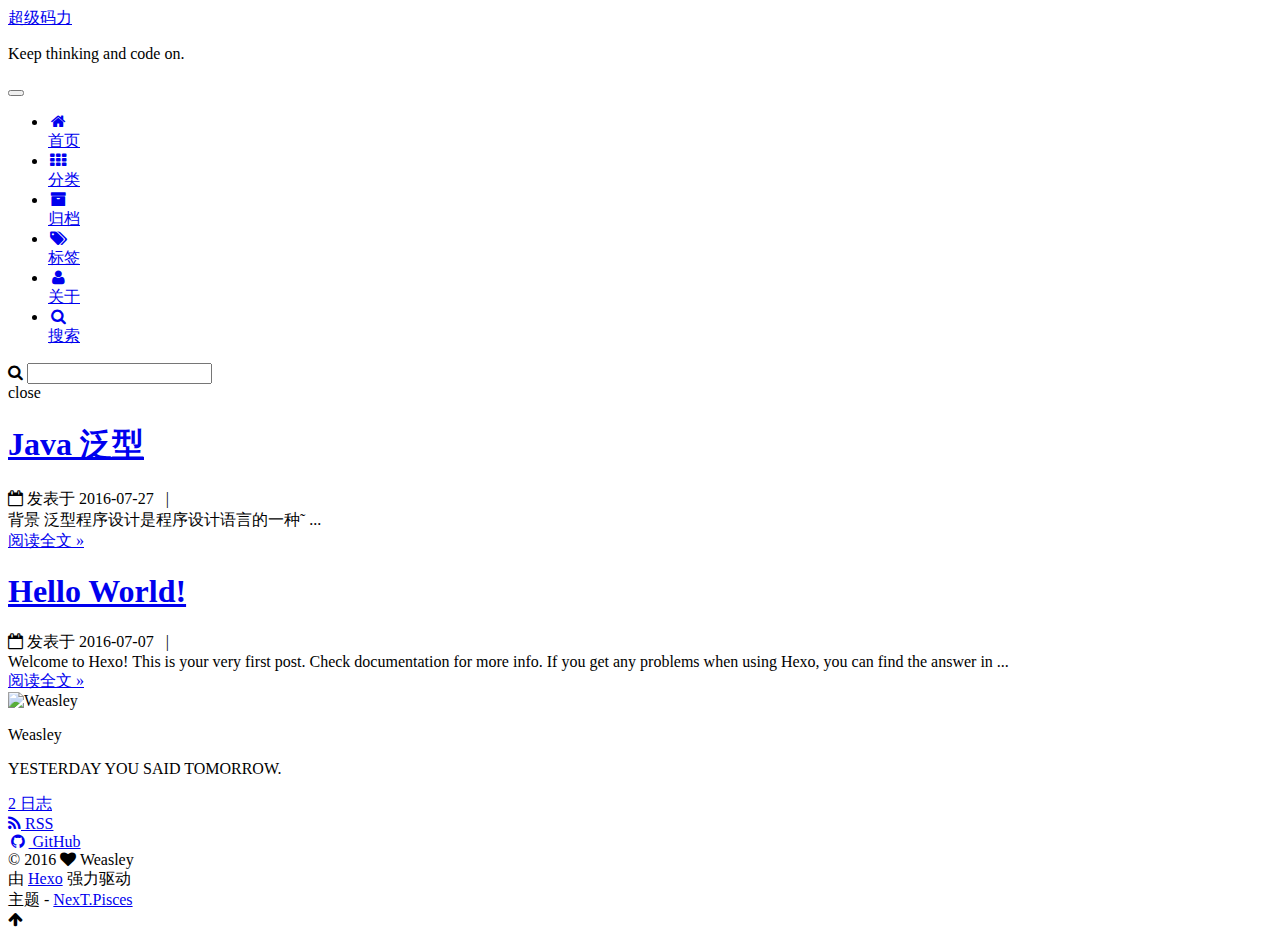
==== index.html @ dc6e518f "Site updated: 2016-11-03 21:02:39" ====
<!doctype html>



  


<html class="theme-next pisces use-motion">
<head>
  <meta charset="UTF-8"/>
<meta http-equiv="X-UA-Compatible" content="IE=edge,chrome=1" />
<meta name="viewport" content="width=device-width, initial-scale=1, maximum-scale=1"/>



<meta http-equiv="Cache-Control" content="no-transform" />
<meta http-equiv="Cache-Control" content="no-siteapp" />












  
  
  <link href="/lib/fancybox/source/jquery.fancybox.css?v=2.1.5" rel="stylesheet" type="text/css" />




  
  
  
  

  
    
    
  

  

  

  

  

  
    
    
    <link href="//fonts.googleapis.com/css?family=Lato:300,300italic,400,400italic,700,700italic&subset=latin,latin-ext" rel="stylesheet" type="text/css">
  






<link href="/lib/font-awesome/css/font-awesome.min.css?v=4.4.0" rel="stylesheet" type="text/css" />

<link href="/css/main.css?v=5.0.2" rel="stylesheet" type="text/css" />


  <meta name="keywords" content="Hexo, NexT" />





  <link rel="alternate" href="/atom.xml" title="超级码力" type="application/atom+xml" />




  <link rel="shortcut icon" type="image/x-icon" href="/favicon.ico?v=5.0.2" />






<meta name="description" content="YESTERDAY YOU SAID TOMORROW.">
<meta property="og:type" content="website">
<meta property="og:title" content="超级码力">
<meta property="og:url" content="http://yoursite.com/index.html">
<meta property="og:site_name" content="超级码力">
<meta property="og:description" content="YESTERDAY YOU SAID TOMORROW.">
<meta name="twitter:card" content="summary">
<meta name="twitter:title" content="超级码力">
<meta name="twitter:description" content="YESTERDAY YOU SAID TOMORROW.">



<script type="text/javascript" id="hexo.configuration">
  var NexT = window.NexT || {};
  var CONFIG = {
    scheme: 'Pisces',
    sidebar: {"position":"left","display":"post"},
    fancybox: true,
    motion: true,
    duoshuo: {
      userId: '0',
      author: '博主'
    }
  };
</script>




  <link rel="canonical" href="http://yoursite.com/"/>


  <title> 超级码力 </title>
</head>

<body itemscope itemtype="//schema.org/WebPage" lang="zh-Hans">

  










  
  
    
  

  <div class="container one-collumn sidebar-position-left 
   page-home 
 ">
    <div class="headband"></div>

    <header id="header" class="header" itemscope itemtype="//schema.org/WPHeader">
      <div class="header-inner"><div class="site-meta ">
  

  <div class="custom-logo-site-title">
    <a href="/"  class="brand" rel="start">
      <span class="logo-line-before"><i></i></span>
      <span class="site-title">超级码力</span>
      <span class="logo-line-after"><i></i></span>
    </a>
  </div>
  <p class="site-subtitle">Keep thinking and code on.</p>
</div>

<div class="site-nav-toggle">
  <button>
    <span class="btn-bar"></span>
    <span class="btn-bar"></span>
    <span class="btn-bar"></span>
  </button>
</div>

<nav class="site-nav">
  

  
    <ul id="menu" class="menu">
      
        
        <li class="menu-item menu-item-home">
          <a href="/" rel="section">
            
              <i class="menu-item-icon fa fa-fw fa-home"></i> <br />
            
            首页
          </a>
        </li>
      
        
        <li class="menu-item menu-item-categories">
          <a href="/categories" rel="section">
            
              <i class="menu-item-icon fa fa-fw fa-th"></i> <br />
            
            分类
          </a>
        </li>
      
        
        <li class="menu-item menu-item-archives">
          <a href="/archives" rel="section">
            
              <i class="menu-item-icon fa fa-fw fa-archive"></i> <br />
            
            归档
          </a>
        </li>
      
        
        <li class="menu-item menu-item-tags">
          <a href="/tags" rel="section">
            
              <i class="menu-item-icon fa fa-fw fa-tags"></i> <br />
            
            标签
          </a>
        </li>
      
        
        <li class="menu-item menu-item-about">
          <a href="/about" rel="section">
            
              <i class="menu-item-icon fa fa-fw fa-user"></i> <br />
            
            关于
          </a>
        </li>
      

      
        <li class="menu-item menu-item-search">
          
            <a href="javascript:;" class="popup-trigger">
          
            
              <i class="menu-item-icon fa fa-search fa-fw"></i> <br />
            
            搜索
          </a>
        </li>
      
    </ul>
  

  
    <div class="site-search">
      
  <div class="popup">
 <span class="search-icon fa fa-search"></span>
 <input type="text" id="local-search-input">
 <div id="local-search-result"></div>
 <span class="popup-btn-close">close</span>
</div>


    </div>
  
</nav>

 </div>
    </header>

    <main id="main" class="main">
      <div class="main-inner">
        <div class="content-wrap">
          <div id="content" class="content">
            
  <section id="posts" class="posts-expand">
    
      

  
  

  
  
  

  <article class="post post-type-normal " itemscope itemtype="//schema.org/Article">

    
      <header class="post-header">

        
        
          <h1 class="post-title" itemprop="name headline">
            
            
              
                
                <a class="post-title-link" href="/2016/07/27/Java 泛型/" itemprop="url">
                  Java 泛型
                </a>
              
            
          </h1>
        

        <div class="post-meta">
          <span class="post-time">
            <span class="post-meta-item-icon">
              <i class="fa fa-calendar-o"></i>
            </span>
            <span class="post-meta-item-text">发表于</span>
            <time itemprop="dateCreated" datetime="2016-07-27T00:00:00+08:00" content="2016-07-27">
              2016-07-27
            </time>
          </span>

          

          
            
              <span class="post-comments-count">
                &nbsp; | &nbsp;
                <a href="/2016/07/27/Java 泛型/#comments" itemprop="discussionUrl">
                  <span class="post-comments-count ds-thread-count" data-thread-key="2016/07/27/Java 泛型/" itemprop="commentsCount"></span>
                </a>
              </span>
            
          

          

          
          

          
        </div>
      </header>
    


    <div class="post-body" itemprop="articleBody">

      
      

      
        
          
          &#x80CC;&#x666F;
&#x6CDB;&#x578B;&#x7A0B;&#x5E8F;&#x8BBE;&#x8BA1;&#x662F;&#x7A0B;&#x5E8F;&#x8BBE;&#x8BA1;&#x8BED;&#x8A00;&#x7684;&#x4E00;&#x79CD;&#x98
          ...

          <div class="post-more-link text-center">
            <a class="btn" href="/2016/07/27/Java 泛型/#more" rel="contents">
              阅读全文 &raquo;
            </a>
          </div>
        
      
    </div>

    <div>
      
    </div>

    <div>
      
    </div>

    <footer class="post-footer">
      

      

      
      
        <div class="post-eof"></div>
      
    </footer>
  </article>


    
      

  
  

  
  
  

  <article class="post post-type-normal " itemscope itemtype="//schema.org/Article">

    
      <header class="post-header">

        
        
          <h1 class="post-title" itemprop="name headline">
            
            
              
                
                <a class="post-title-link" href="/2016/07/07/hello-world/" itemprop="url">
                  Hello World!
                </a>
              
            
          </h1>
        

        <div class="post-meta">
          <span class="post-time">
            <span class="post-meta-item-icon">
              <i class="fa fa-calendar-o"></i>
            </span>
            <span class="post-meta-item-text">发表于</span>
            <time itemprop="dateCreated" datetime="2016-07-07T00:00:00+08:00" content="2016-07-07">
              2016-07-07
            </time>
          </span>

          

          
            
              <span class="post-comments-count">
                &nbsp; | &nbsp;
                <a href="/2016/07/07/hello-world/#comments" itemprop="discussionUrl">
                  <span class="post-comments-count ds-thread-count" data-thread-key="2016/07/07/hello-world/" itemprop="commentsCount"></span>
                </a>
              </span>
            
          

          

          
          

          
        </div>
      </header>
    


    <div class="post-body" itemprop="articleBody">

      
      

      
        
          
          Welcome to Hexo! This is your very first post. Check documentation for more info. If you get any problems when using Hexo, you can find the answer in 
          ...

          <div class="post-more-link text-center">
            <a class="btn" href="/2016/07/07/hello-world/#more" rel="contents">
              阅读全文 &raquo;
            </a>
          </div>
        
      
    </div>

    <div>
      
    </div>

    <div>
      
    </div>

    <footer class="post-footer">
      

      

      
      
        <div class="post-eof"></div>
      
    </footer>
  </article>


    
  </section>

  


          </div>
          


          

        </div>
        
          
  
  <div class="sidebar-toggle">
    <div class="sidebar-toggle-line-wrap">
      <span class="sidebar-toggle-line sidebar-toggle-line-first"></span>
      <span class="sidebar-toggle-line sidebar-toggle-line-middle"></span>
      <span class="sidebar-toggle-line sidebar-toggle-line-last"></span>
    </div>
  </div>

  <aside id="sidebar" class="sidebar">
    <div class="sidebar-inner">

      

      

      <section class="site-overview sidebar-panel  sidebar-panel-active ">
        <div class="site-author motion-element" itemprop="author" itemscope itemtype="//schema.org/Person">
          <img class="site-author-image" itemprop="image"
               src="/images/avatar.jpg"
               alt="Weasley" />
          <p class="site-author-name" itemprop="name">Weasley</p>
          <p class="site-description motion-element" itemprop="description">YESTERDAY YOU SAID TOMORROW.</p>
        </div>
        <nav class="site-state motion-element">
          <div class="site-state-item site-state-posts">
            <a href="/archives">
              <span class="site-state-item-count">2</span>
              <span class="site-state-item-name">日志</span>
            </a>
          </div>

          

          

        </nav>

        
          <div class="feed-link motion-element">
            <a href="/atom.xml" rel="alternate">
              <i class="fa fa-rss"></i>
              RSS
            </a>
          </div>
        

        <div class="links-of-author motion-element">
          
            
              <span class="links-of-author-item">
                <a href="https://github.com/WeasleyGuo" target="_blank" title="GitHub">
                  
                    <i class="fa fa-fw fa-github"></i>
                  
                  GitHub
                </a>
              </span>
            
          
        </div>

        
        

        
        

      </section>

      

    </div>
  </aside>


        
      </div>
    </main>

    <footer id="footer" class="footer">
      <div class="footer-inner">
        <div class="copyright" >
  
  &copy; 
  <span itemprop="copyrightYear">2016</span>
  <span class="with-love">
    <i class="fa fa-heart"></i>
  </span>
  <span class="author" itemprop="copyrightHolder">Weasley</span>
</div>

<div class="powered-by">
  由 <a class="theme-link" href="https://hexo.io">Hexo</a> 强力驱动
</div>

<div class="theme-info">
  主题 -
  <a class="theme-link" href="https://github.com/iissnan/hexo-theme-next">
    NexT.Pisces
  </a>
</div>

        

        
      </div>
    </footer>

    <div class="back-to-top">
      <i class="fa fa-arrow-up"></i>
    </div>
  </div>

  

<script type="text/javascript">
  if (Object.prototype.toString.call(window.Promise) !== '[object Function]') {
    window.Promise = null;
  }
</script>









  



  
  <script type="text/javascript" src="/lib/jquery/index.js?v=2.1.3"></script>

  
  <script type="text/javascript" src="/lib/fastclick/lib/fastclick.min.js?v=1.0.6"></script>

  
  <script type="text/javascript" src="/lib/jquery_lazyload/jquery.lazyload.js?v=1.9.7"></script>

  
  <script type="text/javascript" src="/lib/velocity/velocity.min.js?v=1.2.1"></script>

  
  <script type="text/javascript" src="/lib/velocity/velocity.ui.min.js?v=1.2.1"></script>

  
  <script type="text/javascript" src="/lib/fancybox/source/jquery.fancybox.pack.js?v=2.1.5"></script>


  


  <script type="text/javascript" src="/js/src/utils.js?v=5.0.2"></script>

  <script type="text/javascript" src="/js/src/motion.js?v=5.0.2"></script>



  
  


  <script type="text/javascript" src="/js/src/affix.js?v=5.0.2"></script>

  <script type="text/javascript" src="/js/src/schemes/pisces.js?v=5.0.2"></script>



  

  


  <script type="text/javascript" src="/js/src/bootstrap.js?v=5.0.2"></script>



  

  
    
  

  <script type="text/javascript">
    var duoshuoQuery = {short_name:"weasley"};
    (function() {
      var ds = document.createElement('script');
      ds.type = 'text/javascript';ds.async = true;
      ds.id = 'duoshuo-script';
      ds.src = (document.location.protocol == 'https:' ? 'https:' : 'http:') + '//static.duoshuo.com/embed.js';
      ds.charset = 'UTF-8';
      (document.getElementsByTagName('head')[0]
      || document.getElementsByTagName('body')[0]).appendChild(ds);
    })();
  </script>

  
    
    <script src="/lib/ua-parser-js/dist/ua-parser.min.js?v=0.7.9"></script>
    <script src="/js/src/hook-duoshuo.js"></script>
  






  
  
  <script type="text/javascript">
    // Popup Window;
    var isfetched = false;
    // Search DB path;
    var search_path = "search.xml";
    if (search_path.length == 0) {
       search_path = "search.xml";
    }
    var path = "/" + search_path;
    // monitor main search box;

    function proceedsearch() {
      $("body").append('<div class="popoverlay">').css('overflow', 'hidden');
      $('.popup').toggle();

    }
    // search function;
    var searchFunc = function(path, search_id, content_id) {
    'use strict';
    $.ajax({
        url: path,
        dataType: "xml",
        async: true,
        success: function( xmlResponse ) {
            // get the contents from search data
            isfetched = true;
            $('.popup').detach().appendTo('.header-inner');
            var datas = $( "entry", xmlResponse ).map(function() {
                return {
                    title: $( "title", this ).text(),
                    content: $("content",this).text(),
                    url: $( "url" , this).text()
                };
            }).get();
            var $input = document.getElementById(search_id);
            var $resultContent = document.getElementById(content_id);
            $input.addEventListener('input', function(){
                var matchcounts = 0;
                var str='<ul class=\"search-result-list\">';
                var keywords = this.value.trim().toLowerCase().split(/[\s\-]+/);
                $resultContent.innerHTML = "";
                if (this.value.trim().length > 1) {
                // perform local searching
                datas.forEach(function(data) {
                    var isMatch = false;
                    var content_index = [];
                    var data_title = data.title.trim().toLowerCase();
                    var data_content = data.content.trim().replace(/<[^>]+>/g,"").toLowerCase();
                    var data_url = data.url;
                    var index_title = -1;
                    var index_content = -1;
                    var first_occur = -1;
                    // only match artiles with not empty titles and contents
                    if(data_title != '') {
                        keywords.forEach(function(keyword, i) {
                            index_title = data_title.indexOf(keyword);
                            index_content = data_content.indexOf(keyword);
                            if( index_title >= 0 || index_content >= 0 ){
                                isMatch = true;
								if (i == 0) {
                                    first_occur = index_content;
                                }
                            } 
							
                        });
                    }
                    // show search results
                    if (isMatch) {
                        matchcounts += 1;
                        str += "<li><a href='"+ data_url +"' class='search-result-title'>"+ data_title +"</a>";
                        var content = data.content.trim().replace(/<[^>]+>/g,"");
                        if (first_occur >= 0) {
                            // cut out 100 characters
                            var start = first_occur - 20;
                            var end = first_occur + 80;
                            if(start < 0){
                                start = 0;
                            }
                            if(start == 0){
                                end = 50;
                            }
                            if(end > content.length){
                                end = content.length;
                            }
                            var match_content = content.substring(start, end);
                            // highlight all keywords
                            keywords.forEach(function(keyword){
                                var regS = new RegExp(keyword, "gi");
                                match_content = match_content.replace(regS, "<b class=\"search-keyword\">"+keyword+"</b>");
                            });

                            str += "<p class=\"search-result\">" + match_content +"...</p>"
                        }
                        str += "</li>";
                    }
                })};
                str += "</ul>";
                if (matchcounts == 0) { str = '<div id="no-result"><i class="fa fa-frown-o fa-5x" /></div>' }
                if (keywords == "") { str = '<div id="no-result"><i class="fa fa-search fa-5x" /></div>' }
                $resultContent.innerHTML = str;
            });
            proceedsearch();
        }
    });}

    // handle and trigger popup window;
    $('.popup-trigger').click(function(e) {
      e.stopPropagation();
      if (isfetched == false) {
        searchFunc(path, 'local-search-input', 'local-search-result');
      } else {
        proceedsearch();
      };

    });

    $('.popup-btn-close').click(function(e){
      $('.popup').hide();
      $(".popoverlay").remove();
      $('body').css('overflow', '');
    });
    $('.popup').click(function(e){
      e.stopPropagation();
    });
  </script>


  

  

  

  


</body>
</html>

<!-- 背景动画 -->
<script type="text/javascript" src="/js/src/particle.js"></script>
<!-- 页面点击小红心 -->
<!-- <script type="text/javascript" src="/js/src/love.js"></script> -->
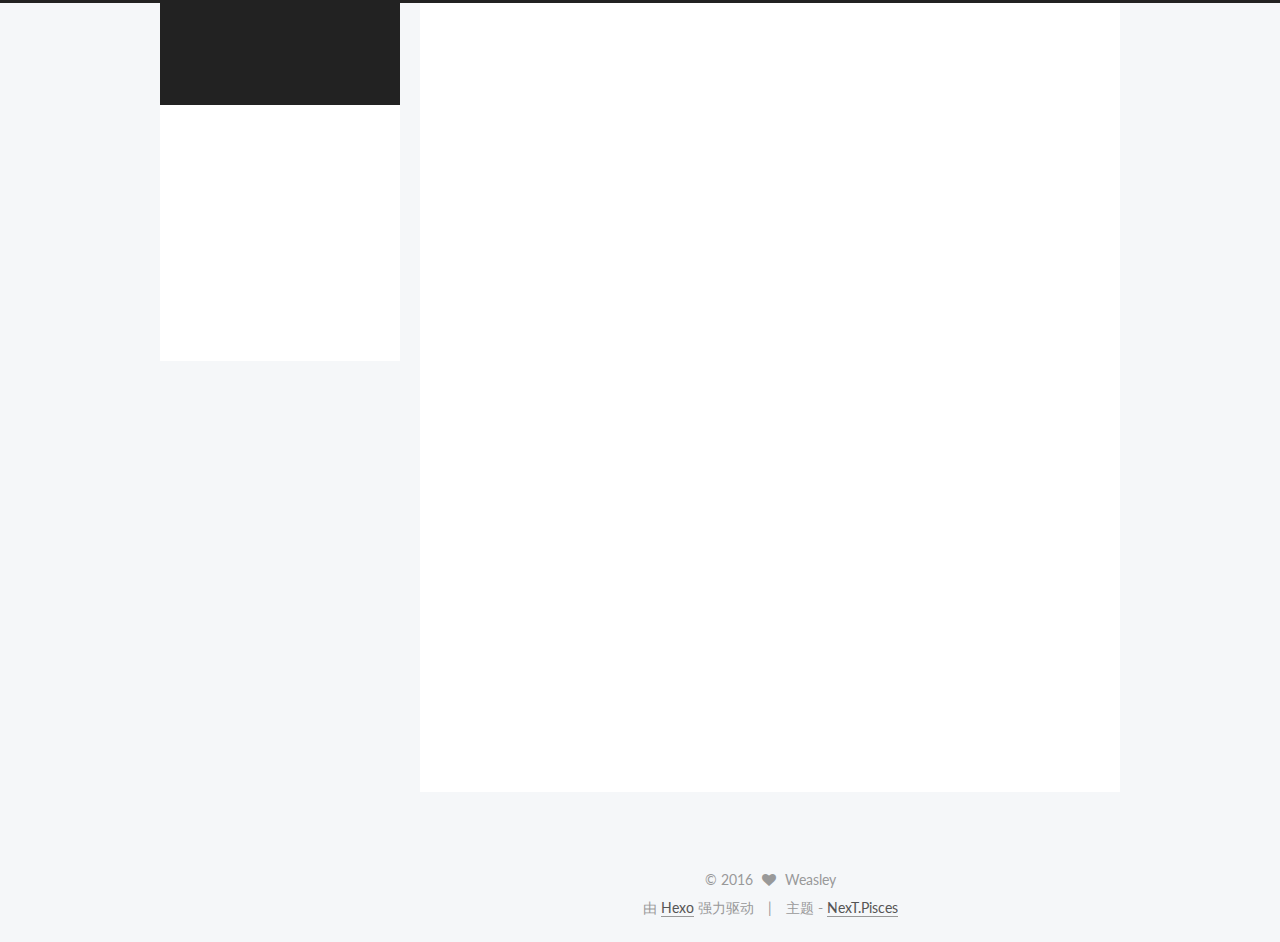
==== commit faf6f3b9: "Site updated: 2016-11-04 14:49:14" ====
--- a/index.html
+++ b/index.html
@@ -335,8 +335,9 @@
       
         
           
-          &#x80CC;&#x666F;
-&#x6CDB;&#x578B;&#x7A0B;&#x5E8F;&#x8BBE;&#x8BA1;&#x662F;&#x7A0B;&#x5E8F;&#x8BBE;&#x8BA1;&#x8BED;&#x8A00;&#x7684;&#x4E00;&#x79CD;&#x98
+          #&#x80CC;&#x666F;
+
+&#x6CDB;&#x578B;&#x7A0B;&#x5E8F;&#x8BBE;&#x8BA1;&#x662F;&#x7A0B;&#x5E8F;&#x8BBE;&#x8BA1;&#x8BED;&#x8A00;&#x7684;&#x4E00;&#x79CD;&#x98CE;&#x683C;&#x6216;&#x8303;&#x5F0F;&#x3002;&#x6CDB;&#x578B;&#x5141;&#x8BB8;&#x7A0B;&#x5E8F;&#x5458
           ...
 
           <div class="post-more-link text-center">
@@ -442,7 +443,8 @@
       
         
           
-          Welcome to Hexo! This is your very first post. Check documentation for more info. If you get any problems when using Hexo, you can find the answer in 
+          Welcome to Hexo! This is your very first post. Check documentation for more info. If you get any problems when using Hexo, you can find the answer in troubleshooting or you can ask me on GitHub.
+Quick StartCreate a new post1$ hexo new &quot;My New Po
           ...
 
           <div class="post-more-link text-center">
@@ -509,7 +511,7 @@
       <section class="site-overview sidebar-panel  sidebar-panel-active ">
         <div class="site-author motion-element" itemprop="author" itemscope itemtype="//schema.org/Person">
           <img class="site-author-image" itemprop="image"
-               src="/images/avatar.jpg"
+               src="http://himg.baidu.com/sys/portraitl/item/725e0326?t=1425620149"
                alt="Weasley" />
           <p class="site-author-name" itemprop="name">Weasley</p>
           <p class="site-description motion-element" itemprop="description">YESTERDAY YOU SAID TOMORROW.</p>
--- a/css/main.css
+++ b/css/main.css
@@ -0,0 +1,2729 @@
+/* normalize.css v3.0.2 | MIT License | git.io/normalize */
+html {
+  font-family: sans-serif; /* 1 */
+  -ms-text-size-adjust: 100%; /* 2 */
+  -webkit-text-size-adjust: 100%; /* 2 */
+}
+body {
+  margin: 0;
+}
+article,
+aside,
+details,
+figcaption,
+figure,
+footer,
+header,
+hgroup,
+main,
+menu,
+nav,
+section,
+summary {
+  display: block;
+}
+audio,
+canvas,
+progress,
+video {
+  display: inline-block; /* 1 */
+  vertical-align: baseline; /* 2 */
+}
+audio:not([controls]) {
+  display: none;
+  height: 0;
+}
+[hidden],
+template {
+  display: none;
+}
+a {
+  background-color: transparent;
+}
+a:active,
+a:hover {
+  outline: 0;
+}
+abbr[title] {
+  border-bottom: 1px dotted;
+}
+b,
+strong {
+  font-weight: bold;
+}
+dfn {
+  font-style: italic;
+}
+h1 {
+  font-size: 2em;
+  margin: 0.67em 0;
+}
+mark {
+  background: #ff0;
+  color: #000;
+}
+small {
+  font-size: 80%;
+}
+sub,
+sup {
+  font-size: 75%;
+  line-height: 0;
+  position: relative;
+  vertical-align: baseline;
+}
+sup {
+  top: -0.5em;
+}
+sub {
+  bottom: -0.25em;
+}
+img {
+  border: 0;
+}
+svg:not(:root) {
+  overflow: hidden;
+}
+figure {
+  margin: 1em 40px;
+}
+hr {
+  -moz-box-sizing: content-box;
+  box-sizing: content-box;
+  height: 0;
+}
+pre {
+  overflow: auto;
+}
+code,
+kbd,
+pre,
+samp {
+  font-family: monospace, monospace;
+  font-size: 1em;
+}
+button,
+input,
+optgroup,
+select,
+textarea {
+  color: inherit; /* 1 */
+  font: inherit; /* 2 */
+  margin: 0; /* 3 */
+}
+button {
+  overflow: visible;
+}
+button,
+select {
+  text-transform: none;
+}
+button,
+html input[type="button"],
+input[type="reset"],
+input[type="submit"] {
+  -webkit-appearance: button; /* 2 */
+  cursor: pointer; /* 3 */
+}
+button[disabled],
+html input[disabled] {
+  cursor: default;
+}
+button::-moz-focus-inner,
+input::-moz-focus-inner {
+  border: 0;
+  padding: 0;
+}
+input {
+  line-height: normal;
+}
+input[type="checkbox"],
+input[type="radio"] {
+  box-sizing: border-box; /* 1 */
+  padding: 0; /* 2 */
+}
+input[type="number"]::-webkit-inner-spin-button,
+input[type="number"]::-webkit-outer-spin-button {
+  height: auto;
+}
+input[type="search"] {
+  -webkit-appearance: textfield; /* 1 */
+  -moz-box-sizing: content-box;
+  -webkit-box-sizing: content-box; /* 2 */
+  box-sizing: content-box;
+}
+input[type="search"]::-webkit-search-cancel-button,
+input[type="search"]::-webkit-search-decoration {
+  -webkit-appearance: none;
+}
+fieldset {
+  border: 1px solid #c0c0c0;
+  margin: 0 2px;
+  padding: 0.35em 0.625em 0.75em;
+}
+legend {
+  border: 0; /* 1 */
+  padding: 0; /* 2 */
+}
+textarea {
+  overflow: auto;
+}
+optgroup {
+  font-weight: bold;
+}
+table {
+  border-collapse: collapse;
+  border-spacing: 0;
+}
+td,
+th {
+  padding: 0;
+}
+::selection {
+  background: #262a30;
+  color: #fff;
+}
+body {
+  position: relative;
+  font-family: 'Lato', "PingFang SC", "Microsoft YaHei", sans-serif;
+  font-size: 14px;
+  line-height: 2;
+  color: #555;
+  background: #fff;
+}
+@media (max-width: 767px) {
+  body {
+    padding-right: 0 !important;
+  }
+}
+@media (min-width: 768px) and (max-width: 991px) {
+  body {
+    padding-right: 0 !important;
+  }
+}
+@media (min-width: 1600px) {
+  body {
+    font-size: 16px;
+  }
+}
+h1,
+h2,
+h3,
+h4,
+h5,
+h6 {
+  margin: 0;
+  padding: 0;
+  font-weight: bold;
+  line-height: 1.5;
+  font-family: 'Lato', "PingFang SC", "Microsoft YaHei", sans-serif;
+}
+h2,
+h3,
+h4,
+h5,
+h6 {
+  margin: 20px 0 15px;
+}
+h1 {
+  font-size: 22px;
+}
+@media (max-width: 767px) {
+  h1 {
+    font-size: 18px;
+  }
+}
+h2 {
+  font-size: 20px;
+}
+@media (max-width: 767px) {
+  h2 {
+    font-size: 16px;
+  }
+}
+h3 {
+  font-size: 18px;
+}
+@media (max-width: 767px) {
+  h3 {
+    font-size: 14px;
+  }
+}
+h4 {
+  font-size: 16px;
+}
+@media (max-width: 767px) {
+  h4 {
+    font-size: 12px;
+  }
+}
+h5 {
+  font-size: 14px;
+}
+@media (max-width: 767px) {
+  h5 {
+    font-size: 10px;
+  }
+}
+h6 {
+  font-size: 12px;
+}
+@media (max-width: 767px) {
+  h6 {
+    font-size: 8px;
+  }
+}
+p {
+  margin: 0 0 25px 0;
+}
+a {
+  color: #555;
+  text-decoration: none;
+  border-bottom: 1px solid #999;
+  word-wrap: break-word;
+}
+a:hover {
+  color: #222;
+  border-bottom-color: #222;
+}
+ul {
+  list-style: none;
+}
+blockquote {
+  margin: 0;
+  padding: 0;
+}
+img {
+  display: block;
+  margin: auto;
+  max-width: 100%;
+  height: auto;
+}
+hr {
+  margin: 40px 0;
+  height: 3px;
+  border: none;
+  background-color: #ddd;
+  background-image: repeating-linear-gradient(-45deg, #fff, #fff 4px, transparent 4px, transparent 8px);
+}
+blockquote {
+  padding: 0 15px;
+  color: #666;
+  border-left: 4px solid #ddd;
+}
+blockquote cite::before {
+  content: "-";
+  padding: 0 5px;
+}
+dt {
+  font-weight: 700;
+}
+dd {
+  margin: 0;
+  padding: 0;
+}
+.text-left {
+  text-align: left;
+}
+.text-center {
+  text-align: center;
+}
+.text-right {
+  text-align: right;
+}
+.text-justify {
+  text-align: justify;
+}
+.text-nowrap {
+  white-space: nowrap;
+}
+.text-lowercase {
+  text-transform: lowercase;
+}
+.text-uppercase {
+  text-transform: uppercase;
+}
+.text-capitalize {
+  text-transform: capitalize;
+}
+.center-block {
+  display: block;
+  margin-left: auto;
+  margin-right: auto;
+}
+.clearfix:before,
+.clearfix:after {
+  content: " ";
+  display: table;
+}
+.clearfix:after {
+  clear: both;
+}
+.pullquote {
+  width: 45%;
+}
+.pullquote.left {
+  float: left;
+  margin-left: 5px;
+  margin-right: 10px;
+}
+.pullquote.right {
+  float: right;
+  margin-left: 10px;
+  margin-right: 5px;
+}
+.affix.affix.affix {
+  position: fixed;
+}
+.translation {
+  margin-top: -20px;
+  font-size: 14px;
+  color: #999;
+}
+.scrollbar-measure {
+  width: 100px;
+  height: 100px;
+  overflow: scroll;
+  position: absolute;
+  top: -9999px;
+}
+.use-motion .motion-element {
+  opacity: 0;
+}
+#local-search-input {
+  padding: 3px;
+  border: none;
+  text-indent: 14px;
+  border-radius: 0;
+  width: 140px;
+  outline: none;
+  border-bottom: 1px solid #999;
+  background: inherit;
+  opacity: 0.5;
+}
+#local-search-input:focus {
+  opacity: 1;
+}
+.search-icon {
+  position: absolute;
+  top: 9px;
+}
+table {
+  margin: 20px 0;
+  width: 100%;
+  border-collapse: collapse;
+  border-spacing: 0;
+  border: 1px solid #ddd;
+  font-size: 14px;
+  table-layout: fixed;
+  word-wrap: break-all;
+}
+table>tbody>tr:nth-of-type(odd) {
+  background-color: #f9f9f9;
+}
+table>tbody>tr:hover {
+  background-color: #f5f5f5;
+}
+caption,
+th,
+td {
+  padding: 8px;
+  text-align: left;
+  vertical-align: middle;
+  font-weight: normal;
+}
+th,
+td {
+  border-bottom: 3px solid #ddd;
+  border-right: 1px solid #eee;
+}
+th {
+  padding-bottom: 10px;
+  font-weight: 700;
+}
+td {
+  border-bottom-width: 1px;
+}
+html,
+body {
+  height: 100%;
+}
+.container {
+  position: relative;
+  min-height: 100%;
+}
+.header-inner {
+  margin: 0 auto;
+  padding: 100px 0 70px;
+  width: 700px;
+}
+@media (min-width: 1600px) {
+  .container .header-inner {
+    width: 900px;
+  }
+}
+.main {
+  padding-bottom: 150px;
+}
+.main-inner {
+  margin: 0 auto;
+  width: 700px;
+}
+@media (min-width: 1600px) {
+  .container .main-inner {
+    width: 900px;
+  }
+}
+.footer {
+  position: absolute;
+  left: 0;
+  bottom: 0;
+  width: 100%;
+  min-height: 50px;
+}
+.footer-inner {
+  box-sizing: border-box;
+  margin: 20px auto;
+  width: 700px;
+}
+@media (min-width: 1600px) {
+  .container .footer-inner {
+    width: 900px;
+  }
+}
+pre,
+.highlight {
+  overflow: auto;
+  margin: 20px 0;
+  padding: 15px;
+  font-size: 13px;
+  color: #4d4d4c;
+  background: #f7f7f7;
+  line-height: 1.6;
+}
+pre,
+code {
+  font-family: consolas, Menlo, "PingFang SC", "Microsoft YaHei", monospace;
+}
+code {
+  padding: 2px 4px;
+  word-wrap: break-all;
+  color: #4d4d4c;
+  background: #f7f7f7;
+  border-radius: 3px;
+  font-size: 13px;
+}
+pre code {
+  padding: 0;
+  color: #4d4d4c;
+  background: none;
+  text-shadow: none;
+}
+.highlight pre {
+  border: none;
+  margin: 0;
+  padding: 1px;
+}
+.highlight table {
+  margin: 0;
+  width: auto;
+  border: none;
+}
+.highlight td {
+  border: none;
+  padding: 0;
+}
+.highlight figcaption {
+  font-size: 1em;
+  color: #4d4d4c;
+  line-height: 1em;
+  margin-bottom: 1em;
+}
+.highlight figcaption:before,
+.highlight figcaption:after {
+  content: " ";
+  display: table;
+}
+.highlight figcaption:after {
+  clear: both;
+}
+.highlight figcaption a {
+  float: right;
+  color: #4d4d4c;
+}
+.highlight figcaption a:hover {
+  border-bottom-color: #4d4d4c;
+}
+.highlight .gutter pre {
+  color: #666;
+  text-align: right;
+  padding-right: 20px;
+}
+.highlight .line {
+  height: 20px;
+}
+.gutter {
+  -webkit-user-select: none;
+  -moz-user-select: none;
+  -ms-user-select: none;
+  user-select: none;
+}
+.gist table {
+  width: auto;
+}
+.gist table td {
+  border: none;
+}
+pre .deletion {
+  background: #fdd;
+}
+pre .addition {
+  background: #dfd;
+}
+pre .meta {
+  color: #8959a8;
+}
+pre .comment {
+  color: #8e908c;
+}
+pre .variable,
+pre .attribute,
+pre .tag,
+pre .regexp,
+pre .ruby .constant,
+pre .xml .tag .title,
+pre .xml .pi,
+pre .xml .doctype,
+pre .html .doctype,
+pre .css .id,
+pre .css .class,
+pre .css .pseudo {
+  color: #c82829;
+}
+pre .number,
+pre .preprocessor,
+pre .built_in,
+pre .literal,
+pre .params,
+pre .constant,
+pre .command {
+  color: #f5871f;
+}
+pre .ruby .class .title,
+pre .css .rules .attribute,
+pre .string,
+pre .value,
+pre .inheritance,
+pre .header,
+pre .ruby .symbol,
+pre .xml .cdata,
+pre .special,
+pre .number,
+pre .formula {
+  color: #718c00;
+}
+pre .title,
+pre .css .hexcolor {
+  color: #3e999f;
+}
+pre .function,
+pre .python .decorator,
+pre .python .title,
+pre .ruby .function .title,
+pre .ruby .title .keyword,
+pre .perl .sub,
+pre .javascript .title,
+pre .coffeescript .title {
+  color: #4271ae;
+}
+pre .keyword,
+pre .javascript .function {
+  color: #8959a8;
+}
+.full-image.full-image.full-image {
+  border: none;
+  max-width: 100%;
+  width: auto;
+  margin: 20px auto;
+}
+@media (min-width: 992px) {
+  .full-image.full-image.full-image {
+    max-width: none;
+    width: 126%;
+    margin: 0 -13%;
+  }
+}
+.blockquote-center,
+.page-home .post-type-quote blockquote,
+.page-post-detail .post-type-quote blockquote {
+  position: relative;
+  margin: 40px 0;
+  padding: 0;
+  border-left: none;
+  text-align: center;
+}
+.blockquote-center::before,
+.page-home .post-type-quote blockquote::before,
+.page-post-detail .post-type-quote blockquote::before,
+.blockquote-center::after,
+.page-home .post-type-quote blockquote::after,
+.page-post-detail .post-type-quote blockquote::after {
+  position: absolute;
+  content: ' ';
+  display: block;
+  width: 100%;
+  height: 24px;
+  opacity: 0.2;
+  background-repeat: no-repeat;
+  background-position: 0 -6px;
+  background-size: 22px 22px;
+}
+.blockquote-center::before,
+.page-home .post-type-quote blockquote::before,
+.page-post-detail .post-type-quote blockquote::before {
+  top: -20px;
+  background-image: url("../images/quote-l.svg");
+  border-top: 1px solid #ccc;
+}
+.blockquote-center::after,
+.page-home .post-type-quote blockquote::after,
+.page-post-detail .post-type-quote blockquote::after {
+  bottom: -20px;
+  background-image: url("../images/quote-r.svg");
+  border-bottom: 1px solid #ccc;
+  background-position: 100% 8px;
+}
+.blockquote-center p,
+.page-home .post-type-quote blockquote p,
+.page-post-detail .post-type-quote blockquote p,
+.blockquote-center div,
+.page-home .post-type-quote blockquote div,
+.page-post-detail .post-type-quote blockquote div {
+  text-align: center;
+}
+.post .post-body .group-picture img {
+  box-sizing: border-box;
+  padding: 0 3px;
+  border: none;
+}
+.post .group-picture-row {
+  overflow: hidden;
+  margin-top: 6px;
+}
+.post .group-picture-row:first-child {
+  margin-top: 0;
+}
+.post .group-picture-column {
+  float: left;
+}
+.page-post-detail .post-body .group-picture-column {
+  float: none;
+  margin-top: 10px;
+  width: auto !important;
+}
+.page-post-detail .post-body .group-picture-column img {
+  margin: 0 auto;
+}
+.page-archive .group-picture-container {
+  overflow: hidden;
+}
+.page-archive .group-picture-row {
+  float: left;
+}
+.page-archive .group-picture-row:first-child {
+  margin-top: 6px;
+}
+.page-archive .group-picture-column {
+  max-width: 150px;
+  max-height: 150px;
+}
+.btn {
+  display: inline-block;
+  padding: 0 20px;
+  font-size: 14px;
+  color: #fff;
+  background: #222;
+  border: 2px solid #555;
+  text-decoration: none;
+  border-radius: 0;
+  transition-property: background-color;
+  transition-duration: 0.2s;
+  transition-timing-function: ease-in-out;
+  transition-delay: 0s;
+}
+.btn:hover,
+.post-more-link .btn:hover {
+  border-color: #222;
+  color: #fff;
+  background: #222;
+}
+.btn-bar {
+  display: block;
+  width: 22px;
+  height: 2px;
+  background: #555;
+  border-radius: 1px;
+}
+.btn-bar+.btn-bar {
+  margin-top: 4px;
+}
+.pagination {
+  margin: 120px 0 40px;
+  text-align: center;
+  border-top: 1px solid #eee;
+}
+.page-number-basic,
+.pagination .prev,
+.pagination .next,
+.pagination .page-number,
+.pagination .space {
+  display: inline-block;
+  position: relative;
+  top: -1px;
+  margin: 0 10px;
+  padding: 0 10px;
+  line-height: 30px;
+}
+@media (max-width: 767px) {
+  .page-number-basic,
+  .pagination .prev,
+  .pagination .next,
+  .pagination .page-number,
+  .pagination .space {
+    margin: 0 5px;
+  }
+}
+.pagination .prev,
+.pagination .next,
+.pagination .page-number {
+  border-bottom: 0;
+  border-top: 1px solid #eee;
+  transition-property: border-color;
+  transition-duration: 0.2s;
+  transition-timing-function: ease-in-out;
+  transition-delay: 0s;
+}
+.pagination .prev:hover,
+.pagination .next:hover,
+.pagination .page-number:hover {
+  border-top-color: #222;
+}
+.pagination .space {
+  padding: 0;
+  margin: 0;
+}
+.pagination .prev {
+  margin-left: 0;
+}
+.pagination .next {
+  margin-right: 0;
+}
+.pagination .page-number.current {
+  color: #fff;
+  background: #ccc;
+  border-top-color: #ccc;
+}
+@media (max-width: 767px) {
+  .pagination {
+    border-top: none;
+  }
+  .pagination .prev,
+  .pagination .next,
+  .pagination .page-number {
+    margin-bottom: 10px;
+    border-top: 0;
+    border-bottom: 1px solid #eee;
+  }
+  .pagination .prev:hover,
+  .pagination .next:hover,
+  .pagination .page-number:hover {
+    border-bottom-color: #222;
+  }
+}
+.comments {
+  margin: 60px 20px 0;
+}
+.tag-cloud {
+  text-align: center;
+}
+.tag-cloud a {
+  display: inline-block;
+  margin: 10px;
+}
+.back-to-top {
+  box-sizing: border-box;
+  position: fixed;
+  bottom: -100px;
+  right: 50px;
+  z-index: 1050;
+  padding: 0 6px;
+  width: 25px;
+  background: #222;
+  font-size: 12px;
+  opacity: 0.6;
+  color: #fff;
+  cursor: pointer;
+  text-align: center;
+  -webkit-transform: translateZ(0);
+  transition-property: bottom;
+  transition-duration: 0.2s;
+  transition-timing-function: ease-in-out;
+  transition-delay: 0s;
+}
+@media (max-width: 767px) {
+  .back-to-top {
+    display: none;
+  }
+}
+@media (min-width: 768px) and (max-width: 991px) {
+  .back-to-top {
+    display: none;
+  }
+}
+.back-to-top.back-to-top-on {
+  bottom: 40px;
+}
+.header {
+  background: #fff;
+}
+.header-inner {
+  position: relative;
+}
+.headband {
+  height: 3px;
+  background: #222;
+}
+.site-meta {
+  margin: 0;
+  text-align: center;
+}
+@media (max-width: 767px) {
+  .site-meta {
+    text-align: center;
+  }
+}
+.brand {
+  position: relative;
+  display: inline-block;
+  padding: 0 40px;
+  color: #fff;
+  background: #222;
+  border-bottom: none;
+}
+.brand:hover {
+  color: #fff;
+}
+.logo {
+  display: inline-block;
+  margin-right: 5px;
+  line-height: 36px;
+  vertical-align: top;
+}
+.site-title {
+  display: inline-block;
+  vertical-align: top;
+  line-height: 36px;
+  font-size: 20px;
+  font-weight: normal;
+  font-family: 'Lato', "PingFang SC", "Microsoft YaHei", sans-serif;
+}
+.site-subtitle {
+  margin-top: 10px;
+  font-size: 13px;
+  color: #ddd;
+}
+.use-motion .brand {
+  opacity: 0;
+}
+.use-motion .logo,
+.use-motion .site-title,
+.use-motion .site-subtitle {
+  opacity: 0;
+  position: relative;
+  top: -10px;
+}
+.site-nav-toggle {
+  display: none;
+  position: absolute;
+  top: 10px;
+  left: 10px;
+}
+@media (max-width: 767px) {
+  .site-nav-toggle {
+    display: block;
+  }
+}
+.site-nav-toggle button {
+  margin-top: 2px;
+  padding: 9px 10px;
+  background: transparent;
+  border: none;
+}
+@media (max-width: 767px) {
+  .site-nav {
+    display: none;
+    margin: 0 -10px;
+    padding: 0 10px;
+    clear: both;
+    border-top: 1px solid #ddd;
+  }
+}
+@media (min-width: 768px) and (max-width: 991px) {
+  .site-nav {
+    display: block !important;
+  }
+}
+@media (min-width: 992px) {
+  .site-nav {
+    display: block !important;
+  }
+}
+.menu {
+  margin-top: 20px;
+  padding-left: 0;
+  text-align: center;
+}
+.menu .menu-item {
+  display: inline-block;
+  margin: 0 10px;
+}
+@media screen and (max-width: 767px) {
+  .menu .menu-item {
+    margin-top: 10px;
+  }
+}
+.menu .menu-item a {
+  display: block;
+  font-size: 13px;
+  text-transform: capitalize;
+  line-height: inherit;
+  border-bottom: 1px solid transparent;
+  transition-property: border-color;
+  transition-duration: 0.2s;
+  transition-timing-function: ease-in-out;
+  transition-delay: 0s;
+}
+.menu .menu-item a:hover,
+.menu-item-active a {
+  border-bottom-color: #222;
+}
+.menu .menu-item .fa {
+  margin-right: 5px;
+}
+.use-motion .menu-item {
+  opacity: 0;
+}
+.post-body {
+  font-family: 'Lato', "PingFang SC", "Microsoft YaHei", sans-serif;
+}
+@media (max-width: 767px) {
+  .post-body {
+    word-break: break-word;
+  }
+}
+.post-body .fancybox img {
+  display: block !important;
+  margin: 0 auto;
+  cursor: pointer;
+  cursor: zoom-in;
+  cursor: -webkit-zoom-in;
+}
+.post-body .image-caption,
+.post-body .figure .caption {
+  margin: 10px auto 15px;
+  text-align: center;
+  font-size: 14px;
+  color: #999;
+  font-weight: bold;
+  line-height: 1;
+}
+.post-sticky-flag {
+  display: inline-block;
+  font-size: 16px;
+  -ms-transform: rotate(30deg);
+  -webkit-transform: rotate(30deg);
+  -moz-transform: rotate(30deg);
+  -ms-transform: rotate(30deg);
+  -o-transform: rotate(30deg);
+  transform: rotate(30deg);
+}
+.posts-expand {
+  padding-top: 40px;
+}
+@media (max-width: 767px) {
+  .posts-expand {
+    margin: 0 20px;
+  }
+  .post-body pre,
+  .post-body .highlight {
+    padding: 10px;
+  }
+  .post-body pre .gutter pre,
+  .post-body .highlight .gutter pre {
+    padding-right: 10px;
+  }
+}
+@media (min-width: 992px) {
+  .posts-expand .post-body {
+    text-align: justify;
+  }
+}
+.posts-expand .post-body h2,
+.posts-expand .post-body h3,
+.posts-expand .post-body h4,
+.posts-expand .post-body h5,
+.posts-expand .post-body h6 {
+  padding-top: 10px;
+}
+.posts-expand .post-body h2 .header-anchor,
+.posts-expand .post-body h3 .header-anchor,
+.posts-expand .post-body h4 .header-anchor,
+.posts-expand .post-body h5 .header-anchor,
+.posts-expand .post-body h6 .header-anchor {
+  float: right;
+  margin-left: 10px;
+  color: #ccc;
+  border-bottom-style: none;
+  visibility: hidden;
+}
+.posts-expand .post-body h2 .header-anchor:hover,
+.posts-expand .post-body h3 .header-anchor:hover,
+.posts-expand .post-body h4 .header-anchor:hover,
+.posts-expand .post-body h5 .header-anchor:hover,
+.posts-expand .post-body h6 .header-anchor:hover {
+  color: inherit;
+}
+.posts-expand .post-body h2:hover .header-anchor,
+.posts-expand .post-body h3:hover .header-anchor,
+.posts-expand .post-body h4:hover .header-anchor,
+.posts-expand .post-body h5:hover .header-anchor,
+.posts-expand .post-body h6:hover .header-anchor {
+  visibility: visible;
+}
+.posts-expand .post-body ul li {
+  list-style: circle;
+}
+.posts-expand .post-body img {
+  box-sizing: border-box;
+  margin: auto;
+  padding: 3px;
+  border: 1px solid #ddd;
+}
+.posts-expand .fancybox img {
+  margin: 0 auto;
+}
+@media (max-width: 767px) {
+  .posts-collapse {
+    margin: 0 20px;
+  }
+  .posts-collapse .post-title,
+  .posts-collapse .post-meta {
+    display: block;
+    width: auto;
+    text-align: left;
+  }
+}
+.posts-collapse {
+  position: relative;
+  z-index: 1010;
+  margin-left: 55px;
+}
+.posts-collapse::after {
+  content: " ";
+  position: absolute;
+  top: 20px;
+  left: 0;
+  margin-left: -2px;
+  width: 4px;
+  height: 100%;
+  background: #f5f5f5;
+  z-index: -1;
+}
+@media (max-width: 767px) {
+  .posts-collapse {
+    margin: 0 20px;
+  }
+}
+.posts-collapse .collection-title {
+  position: relative;
+  margin: 60px 0;
+}
+.posts-collapse .collection-title h2 {
+  margin-left: 20px;
+}
+.posts-collapse .collection-title small {
+  color: #bbb;
+}
+.posts-collapse .collection-title::before {
+  content: " ";
+  position: absolute;
+  left: 0;
+  top: 50%;
+  margin-left: -4px;
+  margin-top: -4px;
+  width: 8px;
+  height: 8px;
+  background: #bbb;
+  border-radius: 50%;
+}
+.posts-collapse .post {
+  margin: 30px 0;
+}
+.posts-collapse .post-header {
+  position: relative;
+  transition-duration: 0.2s;
+  transition-timing-function: ease-in-out;
+  transition-delay: 0s;
+  transition-property: border;
+  border-bottom: 1px dashed #ccc;
+}
+.posts-collapse .post-header::before {
+  content: " ";
+  position: absolute;
+  left: 0;
+  top: 12px;
+  width: 6px;
+  height: 6px;
+  margin-left: -4px;
+  background: #bbb;
+  border-radius: 50%;
+  border: 1px solid #fff;
+  transition-duration: 0.2s;
+  transition-timing-function: ease-in-out;
+  transition-delay: 0s;
+  transition-property: background;
+}
+.posts-collapse .post-header:hover {
+  border-bottom-color: #666;
+}
+.posts-collapse .post-header:hover::before {
+  background: #222;
+}
+.posts-collapse .post-meta {
+  position: absolute;
+  font-size: 12px;
+  left: 20px;
+  top: 5px;
+}
+.posts-collapse .post-comments-count {
+  display: none;
+}
+.posts-collapse .post-title {
+  margin-left: 60px;
+  font-size: 16px;
+  font-weight: normal;
+  line-height: inherit;
+}
+.posts-collapse .post-title::after {
+  margin-left: 3px;
+  opacity: 0.6;
+}
+.posts-collapse .post-title a {
+  color: #666;
+  border-bottom: none;
+}
+.page-home .post-type-quote .post-header,
+.page-post-detail .post-type-quote .post-header,
+.page-home .post-type-quote .post-tags,
+.page-post-detail .post-type-quote .post-tags {
+  display: none;
+}
+.posts-expand .post-title {
+  font-size: 26px;
+  text-align: center;
+  word-break: break-word;
+  font-weight: 300;
+}
+@media (max-width: 767px) {
+  .posts-expand .post-title {
+    font-size: 22px;
+  }
+}
+.posts-expand .post-title-link {
+  display: inline-block;
+  position: relative;
+  color: #555;
+  border-bottom: none;
+  line-height: 1.2;
+  vertical-align: top;
+}
+.posts-expand .post-title-link::before {
+  content: "";
+  position: absolute;
+  width: 100%;
+  height: 2px;
+  bottom: 0;
+  left: 0;
+  background-color: #000;
+  visibility: hidden;
+  -webkit-transform: scaleX(0);
+  -moz-transform: scaleX(0);
+  -ms-transform: scaleX(0);
+  -o-transform: scaleX(0);
+  transform: scaleX(0);
+  transition-duration: 0.2s;
+  transition-timing-function: ease-in-out;
+  transition-delay: 0s;
+}
+.posts-expand .post-title-link:hover::before {
+  visibility: visible;
+  -webkit-transform: scaleX(1);
+  -moz-transform: scaleX(1);
+  -ms-transform: scaleX(1);
+  -o-transform: scaleX(1);
+  transform: scaleX(1);
+}
+.posts-expand .post-title-link .fa {
+  font-size: 16px;
+}
+.posts-expand .post-meta {
+  margin: 3px 0 60px 0;
+  color: #999;
+  font-family: 'Lato', "PingFang SC", "Microsoft YaHei", sans-serif;
+  font-size: 12px;
+  text-align: center;
+}
+.posts-expand .post-meta .post-category-list {
+  display: inline-block;
+  margin: 0;
+  padding: 3px;
+}
+.posts-expand .post-meta .post-category-list-link {
+  color: #999;
+}
+.post-meta-item-icon {
+  display: none;
+  margin-right: 3px;
+}
+@media (min-width: 768px) and (max-width: 991px) {
+  .post-meta-item-icon {
+    display: inline-block;
+  }
+}
+@media (max-width: 767px) {
+  .post-meta-item-icon {
+    display: inline-block;
+  }
+}
+@media (min-width: 768px) and (max-width: 991px) {
+  .post-meta-item-text {
+    display: none;
+  }
+}
+@media (max-width: 767px) {
+  .post-meta-item-text {
+    display: none;
+  }
+}
+@media (max-width: 767px) {
+  .posts-expand .post-comments-count {
+    display: none;
+  }
+}
+.post-more-link {
+  margin-top: 50px;
+}
+.post-more-link .btn {
+  color: #555;
+  font-size: 14px;
+  background: #fff;
+  border-radius: 2px;
+  line-height: 2;
+}
+.posts-expand .post-tags {
+  margin-top: 40px;
+  text-align: center;
+}
+.posts-expand .post-tags a {
+  display: inline-block;
+  margin-right: 10px;
+  font-size: 13px;
+}
+.post-nav {
+  overflow: hidden;
+  margin-top: 60px;
+  padding: 10px;
+  white-space: nowrap;
+  border-top: 1px solid #eee;
+}
+.post-nav-item {
+  display: inline-block;
+  width: 50%;
+  white-space: normal;
+}
+.post-nav-item a {
+  position: relative;
+  display: inline-block;
+  line-height: 25px;
+  font-size: 14px;
+  color: #555;
+  border-bottom: none;
+}
+.post-nav-item a:hover {
+  color: #222;
+  border-bottom: none;
+}
+.post-nav-item a:active {
+  top: 2px;
+}
+.post-nav-item a i {
+  font-size: 12px;
+}
+.post-nav-prev {
+  text-align: right;
+}
+.posts-expand .post-eof {
+  display: block;
+  margin: 80px auto 60px;
+  width: 8%;
+  height: 1px;
+  background: #ccc;
+  text-align: center;
+}
+.post:last-child .post-eof.post-eof.post-eof {
+  display: none;
+}
+.post-gallery {
+  display: table;
+  table-layout: fixed;
+  width: 100%;
+  border-collapse: separate;
+}
+.post-gallery-row {
+  display: table-row;
+}
+.post-gallery .post-gallery-img {
+  display: table-cell;
+  text-align: center;
+  vertical-align: middle;
+  border: none;
+}
+.post-gallery .post-gallery-img img {
+  max-width: 100%;
+  max-height: 100%;
+  border: none;
+}
+.fancybox-close,
+.fancybox-close:hover {
+  border: none;
+}
+.sidebar {
+  position: fixed;
+  right: 0;
+  top: 0;
+  bottom: 0;
+  width: 0;
+  z-index: 1040;
+  box-shadow: inset 0 2px 6px #000;
+  background: #222;
+  -webkit-transform: translateZ(0);
+}
+.sidebar a {
+  color: #999;
+  border-bottom-color: #555;
+}
+.sidebar a:hover {
+  color: #eee;
+}
+@media (min-width: 768px) and (max-width: 991px) {
+  .sidebar {
+    display: none !important;
+  }
+}
+@media (max-width: 767px) {
+  .sidebar {
+    display: none !important;
+  }
+}
+.sidebar-inner {
+  position: relative;
+  padding: 20px 10px;
+  color: #999;
+  text-align: center;
+}
+.sidebar-toggle {
+  position: fixed;
+  right: 50px;
+  bottom: 45px;
+  width: 15px;
+  height: 15px;
+  padding: 5px;
+  background: #222;
+  line-height: 0;
+  z-index: 1050;
+  cursor: pointer;
+  -webkit-transform: translateZ(0);
+}
+@media (min-width: 768px) and (max-width: 991px) {
+  .sidebar-toggle {
+    display: none;
+  }
+}
+@media (max-width: 767px) {
+  .sidebar-toggle {
+    display: none;
+  }
+}
+.sidebar-toggle-line {
+  position: relative;
+  display: inline-block;
+  vertical-align: top;
+  height: 2px;
+  width: 100%;
+  background: #fff;
+  margin-top: 3px;
+}
+.sidebar-toggle-line:first-child {
+  margin-top: 0;
+}
+.site-author-image {
+  display: block;
+  margin: 0 auto;
+  padding: 2px;
+  max-width: 120px;
+  height: auto;
+  border: 1px solid #eee;
+/*头像圆形*/
+  border-radius: 80px;
+  -webkit-border-radius: 80px;
+  -moz-border-radius: 80px;
+/* 鼠标经过头像旋转360度 */
+  -webkit-transition: -webkit-transform 1.5s ease-out;
+  -moz-transition: -moz-transform 1.5s ease-out;
+  transition: transform 1.5s ease-out;
+}
+.site-author-name {
+  margin: 0;
+  text-align: center;
+  color: #222;
+  font-weight: 600;
+}
+.site-description {
+  margin-top: 0;
+  text-align: center;
+  font-size: 13px;
+  color: #999;
+}
+img:hover {
+/* 鼠标经过头像旋转360度 */
+  -webkit-transform: rotateZ(360deg);
+  -moz-transform: rotateZ(360deg);
+  -webkit-transform: rotateZ(360deg);
+  -moz-transform: rotateZ(360deg);
+  -ms-transform: rotateZ(360deg);
+  -o-transform: rotateZ(360deg);
+  transform: rotateZ(360deg);
+}
+.site-state {
+  overflow: hidden;
+  line-height: 1.4;
+  white-space: nowrap;
+  text-align: center;
+}
+.site-state-item {
+  display: inline-block;
+  padding: 0 15px;
+  border-left: 1px solid #eee;
+}
+.site-state-item:first-child {
+  border-left: none;
+}
+.site-state-item a {
+  border-bottom: none;
+}
+.site-state-item-count {
+  display: block;
+  text-align: center;
+  color: inherit;
+  font-weight: 600;
+  font-size: 16px;
+}
+.site-state-item-name {
+  font-size: 13px;
+  color: #999;
+}
+.feed-link {
+  margin-top: 20px;
+}
+.feed-link a {
+  display: inline-block;
+  padding: 0 15px;
+  color: #fc6423;
+  border: 1px solid #fc6423;
+  border-radius: 4px;
+}
+.feed-link a i {
+  color: #fc6423;
+  font-size: 14px;
+}
+.feed-link a:hover {
+  color: #fff;
+  background: #fc6423;
+}
+.feed-link a:hover i {
+  color: #fff;
+}
+.links-of-author {
+  margin-top: 20px;
+}
+.links-of-author a {
+  display: inline-block;
+  vertical-align: middle;
+  margin-right: 10px;
+  margin-bottom: 10px;
+  border-bottom-color: #555;
+  font-size: 13px;
+}
+.links-of-author a:before {
+  display: inline-block;
+  vertical-align: middle;
+  margin-right: 3px;
+  content: " ";
+  width: 4px;
+  height: 4px;
+  border-radius: 50%;
+  background: #6ea8eb;
+}
+.links-of-blogroll {
+  font-size: 13px;
+}
+.links-of-blogroll-title {
+  margin-top: 20px;
+  font-size: 14px;
+  font-weight: 600;
+}
+.links-of-blogroll-list {
+  margin: 0;
+  padding: 0;
+}
+.links-of-blogroll-item {
+  padding: 2px 10px;
+}
+.sidebar-nav {
+  margin: 0 0 20px;
+  padding-left: 0;
+}
+.sidebar-nav li {
+  display: inline-block;
+  cursor: pointer;
+  border-bottom: 1px solid transparent;
+  font-size: 14px;
+  color: #555;
+}
+.sidebar-nav li:hover {
+  color: #fc6423;
+}
+.page-post-detail .sidebar-nav-toc {
+  padding: 0 5px;
+}
+.page-post-detail .sidebar-nav-overview {
+  margin-left: 10px;
+}
+.sidebar-nav .sidebar-nav-active {
+  color: #fc6423;
+  border-bottom-color: #fc6423;
+}
+.sidebar-nav .sidebar-nav-active:hover {
+  color: #fc6423;
+}
+.sidebar-panel {
+  display: none;
+}
+.sidebar-panel-active {
+  display: block;
+}
+.post-toc-empty {
+  font-size: 14px;
+  color: #666;
+}
+.post-toc-wrap {
+  overflow: hidden;
+}
+.post-toc {
+  overflow: auto;
+}
+.post-toc ol {
+  margin: 0;
+  padding: 0 2px 5px 10px;
+  text-align: left;
+  list-style: none;
+  font-size: 14px;
+}
+.post-toc ol > ol {
+  padding-left: 0;
+}
+.post-toc ol a {
+  transition-duration: 0.2s;
+  transition-timing-function: ease-in-out;
+  transition-delay: 0s;
+  transition-property: all;
+  color: #666;
+  border-bottom-color: #ccc;
+}
+.post-toc ol a:hover {
+  color: #000;
+  border-bottom-color: #000;
+}
+.post-toc .nav-item {
+  overflow: hidden;
+  text-overflow: ellipsis;
+  white-space: nowrap;
+  line-height: 1.8;
+}
+.post-toc .nav .nav-child {
+  display: none;
+}
+.post-toc .nav .active > .nav-child {
+  display: block;
+}
+.post-toc .nav .active-current > .nav-child {
+  display: block;
+}
+.post-toc .nav .active-current > .nav-child > .nav-item {
+  display: block;
+}
+.post-toc .nav .active > a {
+  color: #fc6423;
+  border-bottom-color: #fc6423;
+}
+.post-toc .nav .active-current > a {
+  color: #fc6423;
+}
+.post-toc .nav .active-current > a:hover {
+  color: #fc6423;
+}
+.footer {
+  font-size: 14px;
+  color: #999;
+}
+.footer img {
+  border: none;
+}
+.footer-inner {
+  text-align: center;
+}
+.with-love {
+  display: inline-block;
+  margin: 0 5px;
+}
+.powered-by,
+.theme-info {
+  display: inline-block;
+}
+.powered-by {
+  margin-right: 10px;
+}
+.powered-by::after {
+  content: "|";
+  padding-left: 10px;
+}
+.cc-license {
+  margin-top: 10px;
+  text-align: center;
+}
+.cc-license .cc-opacity {
+  opacity: 0.7;
+  border-bottom: none;
+}
+.cc-license .cc-opacity:hover {
+  opacity: 0.9;
+}
+.cc-license img {
+  display: inline-block;
+}
+.theme-next #ds-thread #ds-reset {
+  color: #555;
+}
+.theme-next #ds-thread #ds-reset .ds-replybox {
+  margin-bottom: 30px;
+}
+.theme-next #ds-thread #ds-reset .ds-replybox .ds-avatar,
+.theme-next #ds-reset .ds-avatar img {
+  box-shadow: none;
+}
+.theme-next #ds-thread #ds-reset .ds-textarea-wrapper {
+  border-color: #c7d4e1;
+  background: none;
+  border-top-right-radius: 3px;
+  border-top-left-radius: 3px;
+}
+.theme-next #ds-thread #ds-reset .ds-textarea-wrapper textarea {
+  height: 60px;
+}
+.theme-next #ds-reset .ds-rounded-top {
+  border-radius: 0;
+}
+.theme-next #ds-thread #ds-reset .ds-post-toolbar {
+  box-sizing: border-box;
+  border: 1px solid #c7d4e1;
+  background: #f6f8fa;
+}
+.theme-next #ds-thread #ds-reset .ds-post-options {
+  height: 40px;
+  border: none;
+  background: none;
+}
+.theme-next #ds-thread #ds-reset .ds-toolbar-buttons {
+  top: 11px;
+}
+.theme-next #ds-thread #ds-reset .ds-sync {
+  top: 5px;
+}
+.theme-next #ds-thread #ds-reset .ds-post-button {
+  top: 4px;
+  right: 5px;
+  width: 90px;
+  height: 30px;
+  border: 1px solid #c5ced7;
+  border-radius: 3px;
+  background-image: linear-gradient(#fbfbfc, #f5f7f9);
+  color: #60676d;
+}
+.theme-next #ds-thread #ds-reset .ds-post-button:hover {
+  background-position: 0 -30px;
+  color: #60676d;
+}
+.theme-next #ds-thread #ds-reset .ds-comments-info {
+  padding: 10px 0;
+}
+.theme-next #ds-thread #ds-reset .ds-sort {
+  display: none;
+}
+.theme-next #ds-thread #ds-reset li.ds-tab a.ds-current {
+  border: none;
+  background: #f6f8fa;
+  color: #60676d;
+}
+.theme-next #ds-thread #ds-reset li.ds-tab a.ds-current:hover {
+  background-color: #e9f0f7;
+  color: #60676d;
+}
+.theme-next #ds-thread #ds-reset li.ds-tab a {
+  border-radius: 2px;
+  padding: 5px;
+}
+.theme-next #ds-thread #ds-reset .ds-login-buttons p {
+  color: #999;
+  line-height: 36px;
+}
+.theme-next #ds-thread #ds-reset .ds-login-buttons .ds-service-list li {
+  height: 28px;
+}
+.theme-next #ds-thread #ds-reset .ds-service-list a {
+  background: none;
+  padding: 5px;
+  border: 1px solid;
+  border-radius: 3px;
+  text-align: center;
+}
+.theme-next #ds-thread #ds-reset .ds-service-list a:hover {
+  color: #fff;
+  background: #666;
+}
+.theme-next #ds-thread #ds-reset .ds-service-list .ds-weibo {
+  color: #fc9b00;
+  border-color: #fc9b00;
+}
+.theme-next #ds-thread #ds-reset .ds-service-list .ds-weibo:hover {
+  background: #fc9b00;
+}
+.theme-next #ds-thread #ds-reset .ds-service-list .ds-qq {
+  color: #60a3ec;
+  border-color: #60a3ec;
+}
+.theme-next #ds-thread #ds-reset .ds-service-list .ds-qq:hover {
+  background: #60a3ec;
+}
+.theme-next #ds-thread #ds-reset .ds-service-list .ds-renren {
+  color: #2e7ac4;
+  border-color: #2e7ac4;
+}
+.theme-next #ds-thread #ds-reset .ds-service-list .ds-renren:hover {
+  background: #2e7ac4;
+}
+.theme-next #ds-thread #ds-reset .ds-service-list .ds-douban {
+  color: #37994c;
+  border-color: #37994c;
+}
+.theme-next #ds-thread #ds-reset .ds-service-list .ds-douban:hover {
+  background: #37994c;
+}
+.theme-next #ds-thread #ds-reset .ds-service-list .ds-kaixin {
+  color: #fef20d;
+  border-color: #fef20d;
+}
+.theme-next #ds-thread #ds-reset .ds-service-list .ds-kaixin:hover {
+  background: #fef20d;
+}
+.theme-next #ds-thread #ds-reset .ds-service-list .ds-netease {
+  color: #f00;
+  border-color: #f00;
+}
+.theme-next #ds-thread #ds-reset .ds-service-list .ds-netease:hover {
+  background: #f00;
+}
+.theme-next #ds-thread #ds-reset .ds-service-list .ds-sohu {
+  color: #ffcb05;
+  border-color: #ffcb05;
+}
+.theme-next #ds-thread #ds-reset .ds-service-list .ds-sohu:hover {
+  background: #ffcb05;
+}
+.theme-next #ds-thread #ds-reset .ds-service-list .ds-baidu {
+  color: #2831e0;
+  border-color: #2831e0;
+}
+.theme-next #ds-thread #ds-reset .ds-service-list .ds-baidu:hover {
+  background: #2831e0;
+}
+.theme-next #ds-thread #ds-reset .ds-service-list .ds-google {
+  color: #166bec;
+  border-color: #166bec;
+}
+.theme-next #ds-thread #ds-reset .ds-service-list .ds-google:hover {
+  background: #166bec;
+}
+.theme-next #ds-thread #ds-reset .ds-service-list .ds-weixin {
+  color: #00ce0d;
+  border-color: #00ce0d;
+}
+.theme-next #ds-thread #ds-reset .ds-service-list .ds-weixin:hover {
+  background: #00ce0d;
+}
+.theme-next #ds-thread #ds-reset .ds-service-list .ds-more-services {
+  border: none;
+}
+.theme-next #ds-thread #ds-reset .ds-service-list .ds-more-services:hover {
+  background: none;
+}
+.theme-next #ds-reset .duoshuo-ua-admin {
+  display: inline-block;
+  color: #f00;
+}
+.theme-next #ds-reset .duoshuo-ua-platform,
+.theme-next #ds-reset .duoshuo-ua-browser {
+  color: #ccc;
+}
+.theme-next #ds-reset .duoshuo-ua-platform .fa,
+.theme-next #ds-reset .duoshuo-ua-browser .fa {
+  display: inline-block;
+  margin-right: 3px;
+}
+.theme-next #ds-reset .duoshuo-ua-separator {
+  display: inline-block;
+  margin-left: 5px;
+}
+.theme-next .this_ua {
+  background-color: #ccc !important;
+  border-radius: 4px;
+  padding: 0 5px !important;
+  margin: 1px 1px !important;
+  border: 1px solid #bbb !important;
+  color: #fff;
+  display: inline-block !important;
+}
+.theme-next .this_ua.admin {
+  background-color: #d9534f !important;
+  border-color: #d9534f !important;
+}
+.theme-next .this_ua.platform.iOS,
+.theme-next .this_ua.platform.Mac,
+.theme-next .this_ua.platform.Windows {
+  background-color: #39b3d7 !important;
+  border-color: #46b8da !important;
+}
+.theme-next .this_ua.platform.Linux {
+  background-color: #3a3a3a !important;
+  border-color: #1f1f1f !important;
+}
+.theme-next .this_ua.platform.Android {
+  background-color: #00c47d !important;
+  border-color: #01b171 !important;
+}
+.theme-next .this_ua.browser.Mobile,
+.theme-next .this_ua.browser.Chrome {
+  background-color: #5cb85c !important;
+  border-color: #4cae4c !important;
+}
+.theme-next .this_ua.browser.Firefox {
+  background-color: #f0ad4e !important;
+  border-color: #eea236 !important;
+}
+.theme-next .this_ua.browser.Maxthon,
+.theme-next .this_ua.browser.IE {
+  background-color: #428bca !important;
+  border-color: #357ebd !important;
+}
+.theme-next .this_ua.browser.baidu,
+.theme-next .this_ua.browser.UCBrowser,
+.theme-next .this_ua.browser.Opera {
+  background-color: #d9534f !important;
+  border-color: #d43f3a !important;
+}
+.theme-next .this_ua.browser.Android,
+.theme-next .this_ua.browser.QQBrowser {
+  background-color: #78ace9 !important;
+  border-color: #4cae4c !important;
+}
+.post-spread {
+  margin-top: 20px;
+  text-align: center;
+}
+.jiathis_style {
+  display: inline-block;
+}
+.jiathis_style a {
+  border: none;
+}
+.post-spread {
+  margin-top: 20px;
+  text-align: center;
+}
+.bdshare-slide-button-box a {
+  border: none;
+}
+.bdsharebuttonbox {
+  display: inline-block;
+}
+.bdsharebuttonbox a {
+  border: none;
+}
+ul.search-result-list {
+  padding-left: 0px;
+  margin: 0px 5px 0px 8px;
+}
+p.search-result {
+  border-bottom: 1px dashed #ccc;
+  padding: 5px 0;
+}
+a.search-result-title {
+  font-weight: bold;
+}
+a.search-result {
+  border-bottom: transparent;
+  display: block;
+  white-space: nowrap;
+  overflow: hidden;
+  text-overflow: ellipsis;
+}
+.search-keyword {
+  border-bottom: 1px dashed #f00;
+  font-size: 14px;
+  font-weight: bold;
+  color: #f00;
+}
+#local-search-result {
+  height: 88%;
+  overflow: auto;
+}
+.popup {
+  display: none;
+  position: fixed;
+  top: 10%;
+  left: 50%;
+  width: 700px;
+  height: 80%;
+  margin-left: -350px;
+  padding: 3px 0 0 10px;
+  background: #fff;
+  color: #333;
+  z-index: 9999;
+  border-radius: 5px;
+}
+@media (max-width: 767px) {
+  .popup {
+    padding: 3px;
+    top: 0;
+    left: 0;
+    margin: 0;
+    width: 100%;
+    height: 100%;
+    border-radius: 0px;
+  }
+}
+.popoverlay {
+  position: fixed;
+  width: 100%;
+  height: 100%;
+  top: 0px;
+  left: 0px;
+  z-index: 2080;
+  background-color: rgba(0,0,0,0.3);
+}
+#local-search-input {
+  margin-bottom: 10px;
+  padding: 10px;
+  width: 97%;
+  font-size: 18px;
+}
+.popup .fa-search {
+  padding-top: 8px;
+}
+.popup-btn-close {
+  position: absolute;
+  top: 6px;
+  right: 14px;
+  color: #4ebd79;
+  font-size: 14px;
+  font-weight: bold;
+  text-transform: uppercase;
+  cursor: pointer;
+}
+#no-result {
+  position: absolute;
+  left: 44%;
+  top: 42%;
+  color: #ccc;
+}
+.busuanzi-count:before {
+  content: " ";
+  float: left;
+  width: 260px;
+  min-height: 25px;
+}
+@media (min-width: 768px) and (max-width: 991px) {
+  .busuanzi-count {
+    width: auto;
+  }
+  .busuanzi-count:before {
+    display: none;
+  }
+}
+@media (max-width: 767px) {
+  .busuanzi-count {
+    width: auto;
+  }
+  .busuanzi-count:before {
+    display: none;
+  }
+}
+.site-uv,
+.site-pv,
+.page-pv {
+  display: inline-block;
+}
+.site-uv .busuanzi-value,
+.site-pv .busuanzi-value,
+.page-pv .busuanzi-value {
+  margin: 0 5px;
+}
+.site-uv {
+  margin-right: 10px;
+}
+.site-uv::after {
+  content: "|";
+  padding-left: 10px;
+}
+.use-motion .post {
+  opacity: 0;
+}
+.page-archive .archive-page-counter {
+  position: relative;
+  top: 3px;
+  left: 20px;
+}
+@media (max-width: 767px) {
+  .page-archive .archive-page-counter {
+    top: 5px;
+  }
+}
+.page-archive .posts-collapse .archive-move-on {
+  position: absolute;
+  top: 11px;
+  left: 0;
+  margin-left: -6px;
+  width: 10px;
+  height: 10px;
+  opacity: 0.5;
+  background: #555;
+  border: 1px solid #fff;
+  border-radius: 50%;
+}
+.category-all-page .category-all-title {
+  text-align: center;
+}
+.category-all-page .category-all {
+  margin-top: 20px;
+}
+.category-all-page .category-list {
+  margin: 0;
+  padding: 0;
+  list-style: none;
+}
+.category-all-page .category-list-item {
+  margin: 5px 10px;
+}
+.category-all-page .category-list-count {
+  color: #bbb;
+}
+.category-all-page .category-list-count:before {
+  display: inline;
+  content: " (";
+}
+.category-all-page .category-list-count:after {
+  display: inline;
+  content: ") ";
+}
+.category-all-page .category-list-child {
+  padding-left: 10px;
+}
+#schedule ul#event-list {
+  padding-left: 30px;
+}
+#schedule ul#event-list hr {
+  margin: 20px 0 45px 0 !important;
+  background: #222;
+}
+#schedule ul#event-list hr:after {
+  display: inline-block;
+  content: 'NOW';
+  background: #222;
+  color: #fff;
+  font-weight: bold;
+  text-align: right;
+  padding: 0 5px;
+}
+#schedule ul#event-list li.event {
+  margin: 20px 0px;
+  background: #f9f9f9;
+  padding-left: 10px;
+  min-height: 40px;
+}
+#schedule ul#event-list li.event h2.event-summary {
+  margin: 0;
+  padding-bottom: 3px;
+}
+#schedule ul#event-list li.event h2.event-summary:before {
+  display: inline-block;
+  font-family: FontAwesome;
+  font-size: 8px;
+  content: '\f111';
+  vertical-align: middle;
+  margin-right: 25px;
+  color: #bbb;
+}
+#schedule ul#event-list li.event span.event-relative-time {
+  display: inline-block;
+  font-size: 12px;
+  font-weight: 400;
+  padding-left: 12px;
+  color: #bbb;
+}
+#schedule ul#event-list li.event span.event-details {
+  display: block;
+  color: #bbb;
+  margin-left: 56px;
+  padding-top: 3px;
+  padding-bottom: 6px;
+  text-indent: -24px;
+  line-height: 18px;
+}
+#schedule ul#event-list li.event span.event-details:before {
+  text-indent: 0;
+  display: inline-block;
+  width: 14px;
+  font-family: FontAwesome;
+  text-align: center;
+  margin-right: 9px;
+  color: #bbb;
+}
+#schedule ul#event-list li.event span.event-details.event-location:before {
+  content: '\f041';
+}
+#schedule ul#event-list li.event span.event-details.event-duration:before {
+  content: '\f017';
+}
+#schedule ul#event-list li.event-past {
+  background: #fcfcfc;
+}
+#schedule ul#event-list li.event-past > * {
+  opacity: 0.6;
+}
+#schedule ul#event-list li.event-past h2.event-summary {
+  color: #bbb;
+}
+#schedule ul#event-list li.event-past h2.event-summary:before {
+  color: #dfdfdf;
+}
+#schedule ul#event-list li.event-now {
+  background: #222;
+  color: #fff;
+  padding: 15px 0 15px 10px;
+}
+#schedule ul#event-list li.event-now h2.event-summary:before {
+  -webkit-transform: scale(1.2);
+  -moz-transform: scale(1.2);
+  -ms-transform: scale(1.2);
+  -o-transform: scale(1.2);
+  transform: scale(1.2);
+  color: #fff;
+  animation: dot-flash 1s alternate infinite ease-in-out;
+}
+#schedule ul#event-list li.event-now * {
+  color: #fff !important;
+}
+@-moz-keyframes dot-flash {
+  from {
+    opacity: 1;
+    -webkit-transform: scale(1.1);
+    -moz-transform: scale(1.1);
+    -ms-transform: scale(1.1);
+    -o-transform: scale(1.1);
+    transform: scale(1.1);
+  }
+  to {
+    opacity: 0;
+    -webkit-transform: scale(1);
+    -moz-transform: scale(1);
+    -ms-transform: scale(1);
+    -o-transform: scale(1);
+    transform: scale(1);
+  }
+}
+@-webkit-keyframes dot-flash {
+  from {
+    opacity: 1;
+    -webkit-transform: scale(1.1);
+    -moz-transform: scale(1.1);
+    -ms-transform: scale(1.1);
+    -o-transform: scale(1.1);
+    transform: scale(1.1);
+  }
+  to {
+    opacity: 0;
+    -webkit-transform: scale(1);
+    -moz-transform: scale(1);
+    -ms-transform: scale(1);
+    -o-transform: scale(1);
+    transform: scale(1);
+  }
+}
+@-o-keyframes dot-flash {
+  from {
+    opacity: 1;
+    -webkit-transform: scale(1.1);
+    -moz-transform: scale(1.1);
+    -ms-transform: scale(1.1);
+    -o-transform: scale(1.1);
+    transform: scale(1.1);
+  }
+  to {
+    opacity: 0;
+    -webkit-transform: scale(1);
+    -moz-transform: scale(1);
+    -ms-transform: scale(1);
+    -o-transform: scale(1);
+    transform: scale(1);
+  }
+}
+@keyframes dot-flash {
+  from {
+    opacity: 1;
+    -webkit-transform: scale(1.1);
+    -moz-transform: scale(1.1);
+    -ms-transform: scale(1.1);
+    -o-transform: scale(1.1);
+    transform: scale(1.1);
+  }
+  to {
+    opacity: 0;
+    -webkit-transform: scale(1);
+    -moz-transform: scale(1);
+    -ms-transform: scale(1);
+    -o-transform: scale(1);
+    transform: scale(1);
+  }
+}
+.page-post-detail .sidebar-toggle-line {
+  background: #fc6423;
+}
+.page-post-detail .comments {
+  overflow: hidden;
+}
+body {
+  background: #f5f7f9;
+}
+@media (min-width: 992px) {
+  .full-image.full-image.full-image {
+    max-width: none;
+    width: 118%;
+    margin: 0 -9%;
+  }
+}
+.header {
+  position: relative;
+  margin: 0 auto;
+  width: 960px;
+}
+@media (min-width: 768px) and (max-width: 991px) {
+  .header {
+    width: auto;
+  }
+}
+@media (max-width: 767px) {
+  .header {
+    width: auto;
+  }
+}
+.header-inner {
+  position: absolute;
+  top: 0;
+  overflow: hidden;
+  padding: 0;
+  width: 240px;
+  background: #fff;
+}
+@media (min-width: 1600px) {
+  .container .header-inner {
+    width: 240px;
+  }
+}
+@media (min-width: 768px) and (max-width: 991px) {
+  .header-inner {
+    position: relative;
+    width: auto;
+  }
+}
+@media (max-width: 767px) {
+  .header-inner {
+    position: relative;
+    width: auto;
+  }
+}
+.main:before,
+.main:after {
+  content: " ";
+  display: table;
+}
+.main:after {
+  clear: both;
+}
+@media (min-width: 768px) and (max-width: 991px) {
+  .main {
+    padding-bottom: 100px;
+  }
+}
+@media (max-width: 767px) {
+  .main {
+    padding-bottom: 100px;
+  }
+}
+.container .main-inner {
+  width: 960px;
+}
+@media (min-width: 768px) and (max-width: 991px) {
+  .container .main-inner {
+    width: auto;
+  }
+}
+@media (max-width: 767px) {
+  .container .main-inner {
+    width: auto;
+  }
+}
+.content-wrap {
+  float: right;
+  box-sizing: border-box;
+  padding: 40px;
+  width: 700px;
+  background: #fff;
+  min-height: 700px;
+}
+@media (min-width: 768px) and (max-width: 991px) {
+  .content-wrap {
+    width: 100%;
+    padding: 20px;
+  }
+}
+@media (max-width: 767px) {
+  .content-wrap {
+    width: 100%;
+    padding: 20px;
+    min-height: auto;
+  }
+}
+.sidebar {
+  position: static;
+  float: left;
+  margin-top: 300px;
+  width: 240px;
+  background: #fff;
+  box-shadow: none;
+}
+@media (min-width: 768px) and (max-width: 991px) {
+  .sidebar {
+    display: none;
+  }
+}
+@media (max-width: 767px) {
+  .sidebar {
+    display: none;
+  }
+}
+.sidebar-toggle {
+  display: none;
+}
+.footer-inner {
+  width: 960px;
+}
+.footer-inner:before {
+  content: " ";
+  float: left;
+  width: 260px;
+  min-height: 50px;
+}
+@media (min-width: 768px) and (max-width: 991px) {
+  .footer-inner {
+    width: auto;
+  }
+  .footer-inner:before {
+    display: none;
+  }
+}
+@media (max-width: 767px) {
+  .footer-inner {
+    width: auto;
+  }
+  .footer-inner:before {
+    display: none;
+  }
+}
+.sidebar-position-right .header-inner {
+  right: 0;
+}
+.sidebar-position-right .content-wrap {
+  float: left;
+}
+.sidebar-position-right .sidebar {
+  float: right;
+}
+.sidebar-position-right .footer-inner:before {
+  float: right;
+}
+.site-meta {
+  padding: 20px 0;
+  color: #fff;
+  background: #222;
+}
+@media (min-width: 768px) and (max-width: 991px) {
+  .site-meta {
+    box-shadow: 0 0 16px rgba(0,0,0,0.5);
+  }
+}
+@media (max-width: 767px) {
+  .site-meta {
+    box-shadow: 0 0 16px rgba(0,0,0,0.5);
+  }
+}
+.brand {
+  display: block;
+  padding: 0;
+  background: none;
+}
+.brand:hover {
+  color: #fff;
+}
+.site-subtitle {
+  margin: 0;
+}
+.site-search form {
+  display: none;
+}
+.site-nav {
+  border-top: none;
+}
+@media (min-width: 768px) and (max-width: 991px) {
+  .site-nav {
+    display: none !important;
+  }
+}
+@media (min-width: 768px) and (max-width: 991px) {
+  .site-nav-on {
+    display: block !important;
+  }
+}
+.menu .menu-item {
+  display: block;
+  margin: 0;
+  list-style: none;
+}
+.menu .menu-item a {
+  position: relative;
+  box-sizing: border-box;
+  padding: 5px 20px;
+  text-align: left;
+  line-height: inherit;
+  transition-property: background-color;
+  transition-duration: 0.2s;
+  transition-timing-function: ease-in-out;
+  transition-delay: 0s;
+}
+.menu .menu-item a:hover,
+.menu-item-active a {
+  background: #f9f9f9;
+  border-bottom-color: #fff;
+}
+.menu .menu-item br {
+  display: none;
+}
+.menu-item-active a:after {
+  content: " ";
+  position: absolute;
+  top: 50%;
+  margin-top: -3px;
+  right: 15px;
+  width: 6px;
+  height: 6px;
+  border-radius: 50%;
+  background-color: #bbb;
+}
+.btn-bar {
+  background-color: #fff;
+}
+.site-nav-toggle {
+  top: 20px;
+  left: 20px;
+}
+@media (min-width: 768px) and (max-width: 991px) {
+  .site-nav-toggle {
+    display: block;
+  }
+}
+.use-motion .sidebar .motion-element {
+  opacity: 1;
+}
+.sidebar {
+  display: none;
+  right: auto;
+  bottom: auto;
+  -webkit-transform: none;
+}
+.sidebar-inner {
+  box-sizing: border-box;
+  width: 240px;
+  color: #555;
+  background: #fff;
+}
+.sidebar-inner.affix {
+  position: fixed;
+  top: 0;
+}
+.site-overview {
+  margin: 0 2px;
+  text-align: left;
+}
+.site-author:before,
+.site-author:after {
+  content: " ";
+  display: table;
+}
+.site-author:after {
+  clear: both;
+}
+.sidebar a {
+  color: #555;
+}
+.sidebar a:hover {
+  color: #222;
+}
+.links-of-author-item a:before {
+  display: none;
+}
+.links-of-author-item a {
+  border-bottom: none;
+  text-decoration: underline;
+}
+.feed-link {
+  border-top: 1px dotted #ccc;
+  border-bottom: 1px dotted #ccc;
+  text-align: center;
+}
+.feed-link a {
+  display: block;
+  color: #fc6423;
+  border: none;
+}
+.feed-link a:hover {
+  background: none;
+  color: #e34603;
+}
+.feed-link a:hover i {
+  color: #e34603;
+}
+.links-of-author:before,
+.links-of-author:after {
+  content: " ";
+  display: table;
+}
+.links-of-author:after {
+  clear: both;
+}
+.links-of-author-item {
+  float: left;
+  margin: 5px 0 0;
+  width: 50%;
+}
+.links-of-author-item a {
+  box-sizing: border-box;
+  display: inline-block;
+  margin-right: 0;
+  margin-bottom: 0;
+  padding: 0 5px;
+  overflow: hidden;
+  white-space: nowrap;
+  text-overflow: ellipsis;
+}
+.links-of-author-item a {
+  display: block;
+  text-decoration: none;
+}
+.links-of-author-item a:hover {
+  border-radius: 4px;
+  background: #eee;
+}
+.links-of-author-item .fa {
+  margin-right: 2px;
+  font-size: 16px;
+}
+.links-of-author-item .fa-globe {
+  font-size: 15px;
+}
+.links-of-blogroll {
+  margin-top: 20px;
+  padding: 3px 0 0;
+  border-top: 1px dotted #ccc;
+}
+.links-of-blogroll-title {
+  margin-top: 0;
+}
+.links-of-blogroll-item {
+  padding: 0;
+}
+.links-of-blogroll-inline:before,
+.links-of-blogroll-inline:after {
+  content: " ";
+  display: table;
+}
+.links-of-blogroll-inline:after {
+  clear: both;
+}
+.links-of-blogroll-inline .links-of-blogroll-item {
+  float: left;
+  margin: 5px 0 0;
+  width: 50%;
+}
+.links-of-blogroll-inline .links-of-blogroll-item a {
+  box-sizing: border-box;
+  display: inline-block;
+  margin-right: 0;
+  margin-bottom: 0;
+  padding: 0 5px;
+  overflow: hidden;
+  white-space: nowrap;
+  text-overflow: ellipsis;
+}
+@media (max-width: 767px) {
+  .post-body {
+    text-align: justify;
+  }
+}
